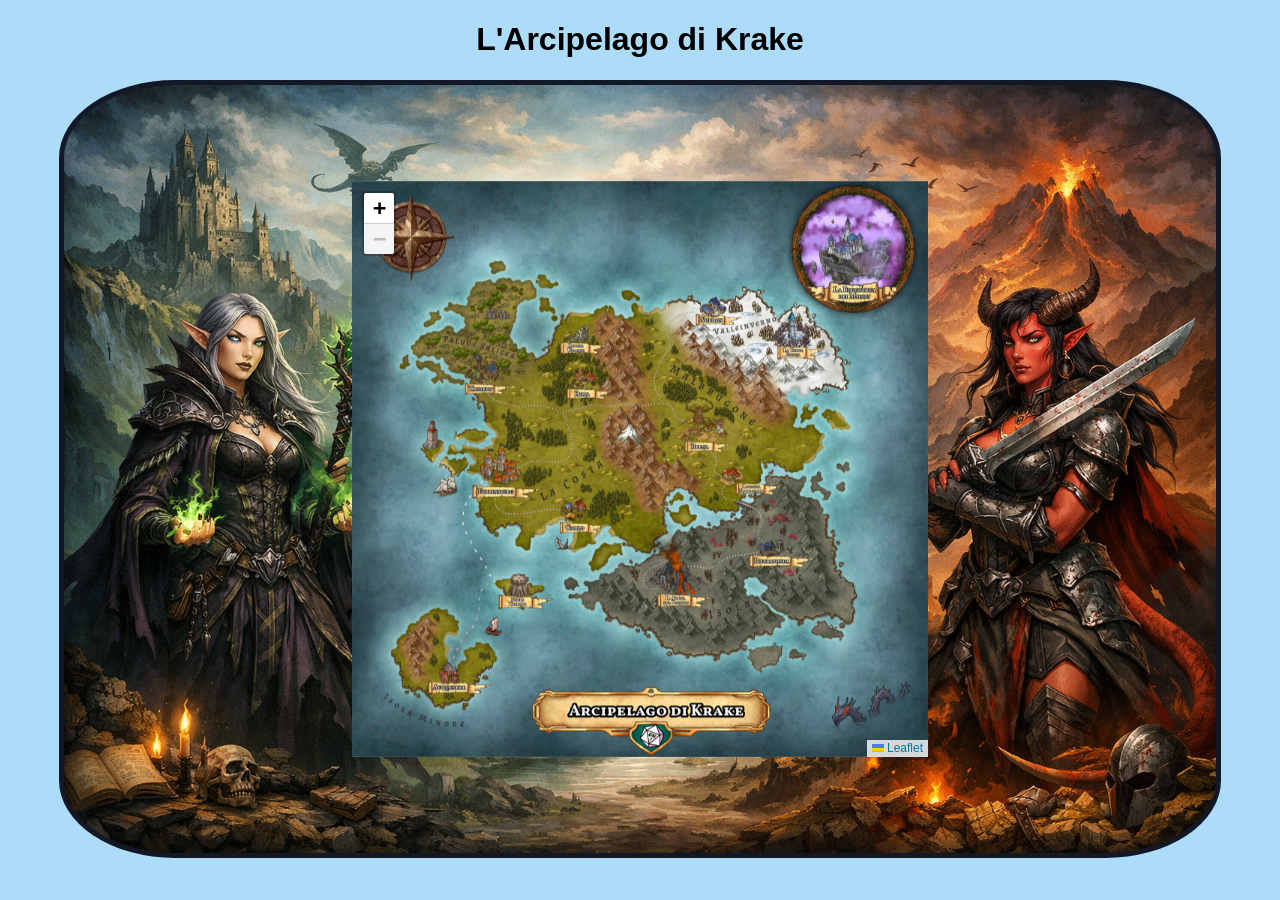
==== index.html @ 89cb1715 "Add files via upload" ====
<!DOCTYPE html>
<html lang="it">
<head>
    <meta charset="UTF-8">
    <meta name="viewport" content="width=device-width, initial-scale=1.0">
    <title>L'Arcipelago di Krake</title>

    <!-- 1. Fogli di stile CSS di Leaflet -->
    <link rel="stylesheet" href="css/leaflet.css" />
    <link rel="stylesheet" href="css/style.css" />

    <!-- 2. Il file JavaScript di Leaflet -->
    <script src="js/leaflet.js"></script>

</head>
<body>

    <h1 align=center>L'Arcipelago di Krake</h1>
    
    <!-- 3. Il contenitore HTML dove apparirà la mappa -->
    <div id="mapContainer">
        <div id="map"></div>
    </div>

    <!-- 4. Script per caricare la mappa -->
    <script src="mappa/mappa.js"></script>

    <!-- 5. Script per caricare le regioni -->
    <script src="mapdata/regions.js"></script>

    <!-- 6. Script per caricare le città -->
    <script src="mapdata/cities.js"></script>

    <!-- 7. Script per caricare i marker -->
    <!-- <script src="mapdata/markers.js"></script>-->

    <!-- 8. Inoltra città regioni e POI al generatore -->
    <script src="mapdata/layers.js"></script>


</body>

</html>
---- css/leaflet.css ----
/* required styles */

.leaflet-pane,
.leaflet-tile,
.leaflet-marker-icon,
.leaflet-marker-shadow,
.leaflet-tile-container,
.leaflet-pane > svg,
.leaflet-pane > canvas,
.leaflet-zoom-box,
.leaflet-image-layer,
.leaflet-layer {
	position: absolute;
	left: 0;
	top: 0;
	}
.leaflet-container {
	overflow: hidden;
	}
.leaflet-tile,
.leaflet-marker-icon,
.leaflet-marker-shadow {
	-webkit-user-select: none;
	   -moz-user-select: none;
	        user-select: none;
	  -webkit-user-drag: none;
	}
/* Prevents IE11 from highlighting tiles in blue */
.leaflet-tile::selection {
	background: transparent;
}
/* Safari renders non-retina tile on retina better with this, but Chrome is worse */
.leaflet-safari .leaflet-tile {
	image-rendering: -webkit-optimize-contrast;
	}
/* hack that prevents hw layers "stretching" when loading new tiles */
.leaflet-safari .leaflet-tile-container {
	width: 1600px;
	height: 1600px;
	-webkit-transform-origin: 0 0;
	}
.leaflet-marker-icon,
.leaflet-marker-shadow {
	display: block;
	}
/* .leaflet-container svg: reset svg max-width decleration shipped in Joomla! (joomla.org) 3.x */
/* .leaflet-container img: map is broken in FF if you have max-width: 100% on tiles */
.leaflet-container .leaflet-overlay-pane svg {
	max-width: none !important;
	max-height: none !important;
	}
.leaflet-container .leaflet-marker-pane img,
.leaflet-container .leaflet-shadow-pane img,
.leaflet-container .leaflet-tile-pane img,
.leaflet-container img.leaflet-image-layer,
.leaflet-container .leaflet-tile {
	max-width: none !important;
	max-height: none !important;
	width: auto;
	padding: 0;
	}

.leaflet-container img.leaflet-tile {
	/* See: https://bugs.chromium.org/p/chromium/issues/detail?id=600120 */
	mix-blend-mode: plus-lighter;
}

.leaflet-container.leaflet-touch-zoom {
	-ms-touch-action: pan-x pan-y;
	touch-action: pan-x pan-y;
	}
.leaflet-container.leaflet-touch-drag {
	-ms-touch-action: pinch-zoom;
	/* Fallback for FF which doesn't support pinch-zoom */
	touch-action: none;
	touch-action: pinch-zoom;
}
.leaflet-container.leaflet-touch-drag.leaflet-touch-zoom {
	-ms-touch-action: none;
	touch-action: none;
}
.leaflet-container {
	-webkit-tap-highlight-color: transparent;
}
.leaflet-container a {
	-webkit-tap-highlight-color: rgba(51, 181, 229, 0.4);
}
.leaflet-tile {
	filter: inherit;
	visibility: hidden;
	}
.leaflet-tile-loaded {
	visibility: inherit;
	}
.leaflet-zoom-box {
	width: 0;
	height: 0;
	-moz-box-sizing: border-box;
	     box-sizing: border-box;
	z-index: 800;
	}
/* workaround for https://bugzilla.mozilla.org/show_bug.cgi?id=888319 */
.leaflet-overlay-pane svg {
	-moz-user-select: none;
	}

.leaflet-pane         { z-index: 400; }

.leaflet-tile-pane    { z-index: 200; }
.leaflet-overlay-pane { z-index: 400; }
.leaflet-shadow-pane  { z-index: 500; }
.leaflet-marker-pane  { z-index: 600; }
.leaflet-tooltip-pane   { z-index: 650; }
.leaflet-popup-pane   { z-index: 700; }

.leaflet-map-pane canvas { z-index: 100; }
.leaflet-map-pane svg    { z-index: 200; }

.leaflet-vml-shape {
	width: 1px;
	height: 1px;
	}
.lvml {
	behavior: url(#default#VML);
	display: inline-block;
	position: absolute;
	}


/* control positioning */

.leaflet-control {
	position: relative;
	z-index: 800;
	pointer-events: visiblePainted; /* IE 9-10 doesn't have auto */
	pointer-events: auto;
	}
.leaflet-top,
.leaflet-bottom {
	position: absolute;
	z-index: 1000;
	pointer-events: none;
	}
.leaflet-top {
	top: 0;
	}
.leaflet-right {
	right: 0;
	}
.leaflet-bottom {
	bottom: 0;
	}
.leaflet-left {
	left: 0;
	}
.leaflet-control {
	float: left;
	clear: both;
	}
.leaflet-right .leaflet-control {
	float: right;
	}
.leaflet-top .leaflet-control {
	margin-top: 10px;
	}
.leaflet-bottom .leaflet-control {
	margin-bottom: 10px;
	}
.leaflet-left .leaflet-control {
	margin-left: 10px;
	}
.leaflet-right .leaflet-control {
	margin-right: 10px;
	}


/* zoom and fade animations */

.leaflet-fade-anim .leaflet-popup {
	opacity: 0;
	-webkit-transition: opacity 0.2s linear;
	   -moz-transition: opacity 0.2s linear;
	        transition: opacity 0.2s linear;
	}
.leaflet-fade-anim .leaflet-map-pane .leaflet-popup {
	opacity: 1;
	}
.leaflet-zoom-animated {
	-webkit-transform-origin: 0 0;
	    -ms-transform-origin: 0 0;
	        transform-origin: 0 0;
	}
svg.leaflet-zoom-animated {
	will-change: transform;
}

.leaflet-zoom-anim .leaflet-zoom-animated {
	-webkit-transition: -webkit-transform 0.25s cubic-bezier(0,0,0.25,1);
	   -moz-transition:    -moz-transform 0.25s cubic-bezier(0,0,0.25,1);
	        transition:         transform 0.25s cubic-bezier(0,0,0.25,1);
	}
.leaflet-zoom-anim .leaflet-tile,
.leaflet-pan-anim .leaflet-tile {
	-webkit-transition: none;
	   -moz-transition: none;
	        transition: none;
	}

.leaflet-zoom-anim .leaflet-zoom-hide {
	visibility: hidden;
	}


/* cursors */

.leaflet-interactive {
	cursor: pointer;
	}
.leaflet-grab {
	cursor: -webkit-grab;
	cursor:    -moz-grab;
	cursor:         grab;
	}
.leaflet-crosshair,
.leaflet-crosshair .leaflet-interactive {
	cursor: crosshair;
	}
.leaflet-popup-pane,
.leaflet-control {
	cursor: auto;
	}
.leaflet-dragging .leaflet-grab,
.leaflet-dragging .leaflet-grab .leaflet-interactive,
.leaflet-dragging .leaflet-marker-draggable {
	cursor: move;
	cursor: -webkit-grabbing;
	cursor:    -moz-grabbing;
	cursor:         grabbing;
	}

/* marker & overlays interactivity */
.leaflet-marker-icon,
.leaflet-marker-shadow,
.leaflet-image-layer,
.leaflet-pane > svg path,
.leaflet-tile-container {
	pointer-events: none;
	}

.leaflet-marker-icon.leaflet-interactive,
.leaflet-image-layer.leaflet-interactive,
.leaflet-pane > svg path.leaflet-interactive,
svg.leaflet-image-layer.leaflet-interactive path {
	pointer-events: visiblePainted; /* IE 9-10 doesn't have auto */
	pointer-events: auto;
	}

/* visual tweaks */

.leaflet-container {
	background: #ddd;
	outline-offset: 1px;
	}
.leaflet-container a {
	color: #0078A8;
	}
.leaflet-zoom-box {
	border: 2px dotted #38f;
	background: rgba(255,255,255,0.5);
	}


/* general typography */
.leaflet-container {
	font-family: "Helvetica Neue", Arial, Helvetica, sans-serif;
	font-size: 12px;
	font-size: 0.75rem;
	line-height: 1.5;
	}


/* general toolbar styles */

.leaflet-bar {
	box-shadow: 0 1px 5px rgba(0,0,0,0.65);
	border-radius: 4px;
	}
.leaflet-bar a {
	background-color: #fff;
	border-bottom: 1px solid #ccc;
	width: 26px;
	height: 26px;
	line-height: 26px;
	display: block;
	text-align: center;
	text-decoration: none;
	color: black;
	}
.leaflet-bar a,
.leaflet-control-layers-toggle {
	background-position: 50% 50%;
	background-repeat: no-repeat;
	display: block;
	}
.leaflet-bar a:hover,
.leaflet-bar a:focus {
	background-color: #f4f4f4;
	}
.leaflet-bar a:first-child {
	border-top-left-radius: 4px;
	border-top-right-radius: 4px;
	}
.leaflet-bar a:last-child {
	border-bottom-left-radius: 4px;
	border-bottom-right-radius: 4px;
	border-bottom: none;
	}
.leaflet-bar a.leaflet-disabled {
	cursor: default;
	background-color: #f4f4f4;
	color: #bbb;
	}

.leaflet-touch .leaflet-bar a {
	width: 30px;
	height: 30px;
	line-height: 30px;
	}
.leaflet-touch .leaflet-bar a:first-child {
	border-top-left-radius: 2px;
	border-top-right-radius: 2px;
	}
.leaflet-touch .leaflet-bar a:last-child {
	border-bottom-left-radius: 2px;
	border-bottom-right-radius: 2px;
	}

/* zoom control */

.leaflet-control-zoom-in,
.leaflet-control-zoom-out {
	font: bold 18px 'Lucida Console', Monaco, monospace;
	text-indent: 1px;
	}

.leaflet-touch .leaflet-control-zoom-in, .leaflet-touch .leaflet-control-zoom-out  {
	font-size: 22px;
	}


/* layers control */

.leaflet-control-layers {
	box-shadow: 0 1px 5px rgba(0,0,0,0.4);
	background: #fff;
	border-radius: 5px;
	}
.leaflet-control-layers-toggle {
	background-image: url(images/layers.png);
	width: 36px;
	height: 36px;
	}
.leaflet-retina .leaflet-control-layers-toggle {
	background-image: url(images/layers-2x.png);
	background-size: 26px 26px;
	}
.leaflet-touch .leaflet-control-layers-toggle {
	width: 44px;
	height: 44px;
	}
.leaflet-control-layers .leaflet-control-layers-list,
.leaflet-control-layers-expanded .leaflet-control-layers-toggle {
	display: none;
	}
.leaflet-control-layers-expanded .leaflet-control-layers-list {
	display: block;
	position: relative;
	}
.leaflet-control-layers-expanded {
	padding: 6px 10px 6px 6px;
	color: #333;
	background: #fff;
	}
.leaflet-control-layers-scrollbar {
	overflow-y: scroll;
	overflow-x: hidden;
	padding-right: 5px;
	}
.leaflet-control-layers-selector {
	margin-top: 2px;
	position: relative;
	top: 1px;
	}
.leaflet-control-layers label {
	display: block;
	font-size: 13px;
	font-size: 1.08333em;
	}
.leaflet-control-layers-separator {
	height: 0;
	border-top: 1px solid #ddd;
	margin: 5px -10px 5px -6px;
	}

/* Default icon URLs */
.leaflet-default-icon-path { /* used only in path-guessing heuristic, see L.Icon.Default */
	background-image: url(images/marker-icon.png);
	}


/* attribution and scale controls */

.leaflet-container .leaflet-control-attribution {
	background: #fff;
	background: rgba(255, 255, 255, 0.8);
	margin: 0;
	}
.leaflet-control-attribution,
.leaflet-control-scale-line {
	padding: 0 5px;
	color: #333;
	line-height: 1.4;
	}
.leaflet-control-attribution a {
	text-decoration: none;
	}
.leaflet-control-attribution a:hover,
.leaflet-control-attribution a:focus {
	text-decoration: underline;
	}
.leaflet-attribution-flag {
	display: inline !important;
	vertical-align: baseline !important;
	width: 1em;
	height: 0.6669em;
	}
.leaflet-left .leaflet-control-scale {
	margin-left: 5px;
	}
.leaflet-bottom .leaflet-control-scale {
	margin-bottom: 5px;
	}
.leaflet-control-scale-line {
	border: 2px solid #777;
	border-top: none;
	line-height: 1.1;
	padding: 2px 5px 1px;
	white-space: nowrap;
	-moz-box-sizing: border-box;
	     box-sizing: border-box;
	background: rgba(255, 255, 255, 0.8);
	text-shadow: 1px 1px #fff;
	}
.leaflet-control-scale-line:not(:first-child) {
	border-top: 2px solid #777;
	border-bottom: none;
	margin-top: -2px;
	}
.leaflet-control-scale-line:not(:first-child):not(:last-child) {
	border-bottom: 2px solid #777;
	}

.leaflet-touch .leaflet-control-attribution,
.leaflet-touch .leaflet-control-layers,
.leaflet-touch .leaflet-bar {
	box-shadow: none;
	}
.leaflet-touch .leaflet-control-layers,
.leaflet-touch .leaflet-bar {
	border: 2px solid rgba(0,0,0,0.2);
	background-clip: padding-box;
	}


/* popup */

.leaflet-popup {
	position: absolute;
	text-align: center;
	margin-bottom: 20px;
	}
.leaflet-popup-content-wrapper {
	padding: 1px;
	text-align: left;
	border-radius: 12px;
	}
.leaflet-popup-content {
	margin: 13px 24px 13px 20px;
	line-height: 1.3;
	font-size: 13px;
	font-size: 1.08333em;
	min-height: 1px;
	}
.leaflet-popup-content p {
	margin: 17px 0;
	margin: 1.3em 0;
	}
.leaflet-popup-tip-container {
	width: 40px;
	height: 20px;
	position: absolute;
	left: 50%;
	margin-top: -1px;
	margin-left: -20px;
	overflow: hidden;
	pointer-events: none;
	}
.leaflet-popup-tip {
	width: 17px;
	height: 17px;
	padding: 1px;

	margin: -10px auto 0;
	pointer-events: auto;

	-webkit-transform: rotate(45deg);
	   -moz-transform: rotate(45deg);
	    -ms-transform: rotate(45deg);
	        transform: rotate(45deg);
	}
.leaflet-popup-content-wrapper,
.leaflet-popup-tip {
	background: white;
	color: #333;
	box-shadow: 0 3px 14px rgba(0,0,0,0.4);
	}
.leaflet-container a.leaflet-popup-close-button {
	position: absolute;
	top: 0;
	right: 0;
	border: none;
	text-align: center;
	width: 24px;
	height: 24px;
	font: 16px/24px Tahoma, Verdana, sans-serif;
	color: #757575;
	text-decoration: none;
	background: transparent;
	}
.leaflet-container a.leaflet-popup-close-button:hover,
.leaflet-container a.leaflet-popup-close-button:focus {
	color: #585858;
	}
.leaflet-popup-scrolled {
	overflow: auto;
	}

.leaflet-oldie .leaflet-popup-content-wrapper {
	-ms-zoom: 1;
	}
.leaflet-oldie .leaflet-popup-tip {
	width: 24px;
	margin: 0 auto;

	-ms-filter: "progid:DXImageTransform.Microsoft.Matrix(M11=0.70710678, M12=0.70710678, M21=-0.70710678, M22=0.70710678)";
	filter: progid:DXImageTransform.Microsoft.Matrix(M11=0.70710678, M12=0.70710678, M21=-0.70710678, M22=0.70710678);
	}

.leaflet-oldie .leaflet-control-zoom,
.leaflet-oldie .leaflet-control-layers,
.leaflet-oldie .leaflet-popup-content-wrapper,
.leaflet-oldie .leaflet-popup-tip {
	border: 1px solid #999;
	}


/* div icon */

.leaflet-div-icon {
	background: #fff;
	border: 1px solid #666;
	}


/* Tooltip */
/* Base styles for the element that has a tooltip */
.leaflet-tooltip {
	position: absolute;
	padding: 6px;
	background-color: #fff;
	border: 1px solid #fff;
	border-radius: 3px;
	color: #222;
	white-space: nowrap;
	-webkit-user-select: none;
	-moz-user-select: none;
	-ms-user-select: none;
	user-select: none;
	pointer-events: none;
	box-shadow: 0 1px 3px rgba(0,0,0,0.4);
	}
.leaflet-tooltip.leaflet-interactive {
	cursor: pointer;
	pointer-events: auto;
	}
.leaflet-tooltip-top:before,
.leaflet-tooltip-bottom:before,
.leaflet-tooltip-left:before,
.leaflet-tooltip-right:before {
	position: absolute;
	pointer-events: none;
	border: 6px solid transparent;
	background: transparent;
	content: "";
	}

/* Directions */

.leaflet-tooltip-bottom {
	margin-top: 6px;
}
.leaflet-tooltip-top {
	margin-top: -6px;
}
.leaflet-tooltip-bottom:before,
.leaflet-tooltip-top:before {
	left: 50%;
	margin-left: -6px;
	}
.leaflet-tooltip-top:before {
	bottom: 0;
	margin-bottom: -12px;
	border-top-color: #fff;
	}
.leaflet-tooltip-bottom:before {
	top: 0;
	margin-top: -12px;
	margin-left: -6px;
	border-bottom-color: #fff;
	}
.leaflet-tooltip-left {
	margin-left: -6px;
}
.leaflet-tooltip-right {
	margin-left: 6px;
}
.leaflet-tooltip-left:before,
.leaflet-tooltip-right:before {
	top: 50%;
	margin-top: -6px;
	}
.leaflet-tooltip-left:before {
	right: 0;
	margin-right: -12px;
	border-left-color: #fff;
	}
.leaflet-tooltip-right:before {
	left: 0;
	margin-left: -12px;
	border-right-color: #fff;
	}

/* Printing */

@media print {
	/* Prevent printers from removing background-images of controls. */
	.leaflet-control {
		-webkit-print-color-adjust: exact;
		print-color-adjust: exact;
		}
	}
---- css/style.css ----
#map {
    /*height: 1000px;*/
    width: 50%;
    margin: auto;
    aspect-ratio: 1 / 1;
}

body {
    font-family: Arial, sans-serif;
    margin: 20px;
    background: #addcf9; /* GG blue */
    /*background: linear-gradient(135deg, rgb(18, 24, 38) 0%, rgb(35, 58, 95) 52%, rgb(61, 127, 137) 100%); /* GG gradient */
}

#mapContainer {
    width: min(90vw);
    aspect-ratio: 3 / 2;
    background-image: url('../images/Background/Elfa Tiefling.png');
    background-repeat: no-repeat;
    background-size: contain;
    -webkit-border-radius: 10%;
    border: 5px solid rgb(18, 24, 38);
    margin: auto;

    display: flex;
    justify-content: center;
    align-items: center;
}

/* POPUP DELLE REGIONI */
.regionPopup .leaflet-popup-content-wrapper {
    background: #f3ead2;
    color: #302719;
    border: 2px solid #8b6f47;
    border-radius: 4px;
    box-shadow: 3px 3px 8px rgba(0, 0, 0, 0.35);
}

.regionPopup .leaflet-popup-tip {
    background: #f3ead2;
    border-left: 2px solid #8b6f47;
    border-top: 2px solid #8b6f47;
}

.regionPopup .leaflet-popup-content {
    margin: 12px 16px;
}

.regionInfo {
    min-width: 180px;
    font-family: Georgia, serif;
}

.regionInfo h3 {
    margin: 0 0 8px 0;
    font-size: 18px;
    text-align: center;
    border-bottom: 1px solid #8b6f47;
    padding-bottom: 5px;
}

.regionInfo div {
    margin: 4px 0;
    font-size: 14px;
}


/* POPUP DELLE CITTA' */
.cityPopup .leaflet-popup-content-wrapper {
    background: rgba(35, 29, 22, 0.92);
    color: #f1e4c8;
    border: 1px solid #b99a65;
    border-radius: 3px;
    box-shadow: 2px 2px 6px rgba(0, 0, 0, 0.45);
}

.cityPopup .leaflet-popup-tip {
    background: rgba(35, 29, 22, 0.92);
}

.cityPopup .leaflet-popup-content {
    margin: 8px 12px;
}

.cityInfo {
    min-width: 120px;
    font-family: Georgia, serif;
    text-align: center;
}

.cityInfo h3 {
    margin: 0;
    font-size: 16px;
    font-weight: normal;
    letter-spacing: 1px;
}

.cityInfo div {
    margin-top: 4px;
    font-size: 12px;
}

.cityInfo .label {
    color: #b99a65;
    font-weight: bold;
}
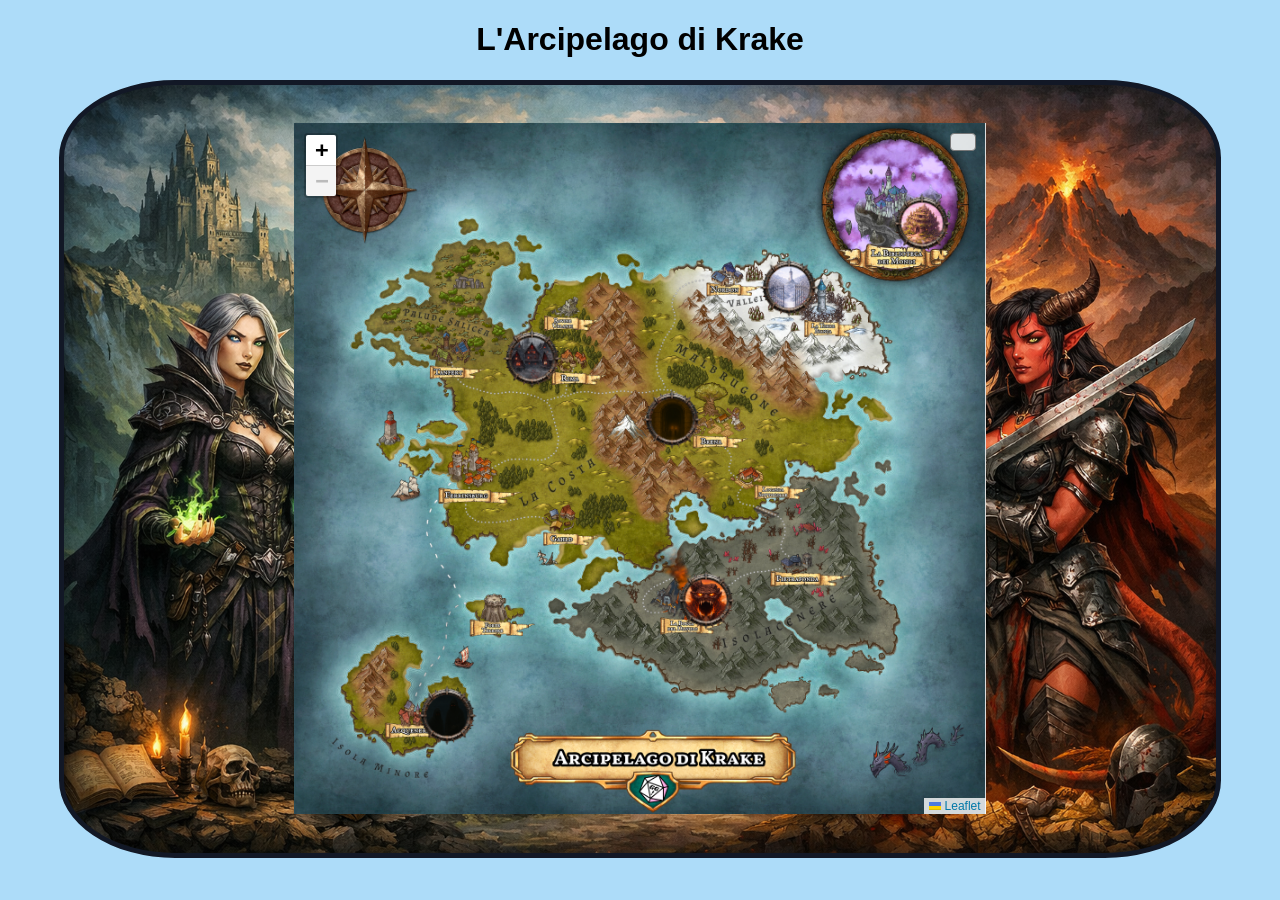
==== commit f8550742: "Add files via upload" ====
--- a/index.html
+++ b/index.html
@@ -32,7 +32,7 @@
     <script src="mapdata/cities.js"></script>
 
     <!-- 7. Script per caricare i marker -->
-    <!-- <script src="mapdata/markers.js"></script>-->
+    <script src="mapdata/markers.js"></script>
 
     <!-- 8. Inoltra città regioni e POI al generatore -->
     <script src="mapdata/layers.js"></script>
--- a/css/style.css
+++ b/css/style.css
@@ -1,6 +1,6 @@
 #map {
     /*height: 1000px;*/
-    width: 50%;
+    width: 60%;
     margin: auto;
     aspect-ratio: 1 / 1;
 }
@@ -37,6 +37,7 @@
 }
 
 .regionPopup .leaflet-popup-tip {
+    display: none;
     background: #f3ead2;
     border-left: 2px solid #8b6f47;
     border-top: 2px solid #8b6f47;
@@ -103,4 +104,101 @@
 .cityInfo .label {
     color: #b99a65;
     font-weight: bold;
+}
+
+/* FOR DEBUG PURPOSES  */
+.coordinateDisplay {
+    position: absolute;
+
+    top: 10px;
+    right: 10px;
+
+    z-index: 1000;
+
+    padding: 8px 12px;
+
+    background: rgba(255, 255, 255, 0.85);
+
+    border: 1px solid #777;
+    border-radius: 4px;
+
+    font-family: monospace;
+    font-size: 14px;
+
+    pointer-events: none;
+}
+
+
+/* POPUP DELLE MISSIONI */
+.poiPopup .leaflet-popup-content-wrapper {
+    background: #eee3c5;
+    color: #2b241b;
+    border: 2px solid #4a3926;
+    border-radius: 4px;
+    box-shadow: 0 4px 15px rgba(0, 0, 0, 0.45);
+}
+
+.poiPopup .leaflet-popup-content {
+    margin: 16px 20px;
+    min-width: 240px;
+    max-width: 320px;
+}
+
+
+/* TITOLO DELLA MISSIONE */
+.poiInfo h3 {
+    margin: 0 0 12px 0;
+    padding-bottom: 8px;
+
+    color: #4a3020;
+
+    font-family: Georgia, serif;
+    font-size: 19px;
+    font-weight: bold;
+    line-height: 1.2;
+
+    text-align: center;
+
+    border-bottom: 3px ridge red;
+}
+
+
+/* DESCRIZIONE */
+.poiInfo div {
+    font-family: Georgia, serif;
+    font-size: 14px;
+    line-height: 1.45;
+
+    text-align: justify;
+}
+
+
+/* TRIANGOLINO */
+.poiPopup .leaflet-popup-tip {
+    background: #eee3c5;
+    border: 1px solid #4a3926;
+}
+
+
+/* PULSANTE DI CHIUSURA */
+.poiPopup .leaflet-popup-close-button {
+    color: #4a3926 !important;
+    font-size: 20px !important;
+}
+
+.poiPopup .leaflet-popup-close-button:hover {
+    color: #000 !important;
+}
+
+.questLabel {
+    margin-bottom: 5px;
+
+    color: #756044;
+
+    font-family: Georgia, serif;
+    font-size: 10px;
+    font-weight: bold;
+    letter-spacing: 2px;
+
+    text-align: center;
 }
